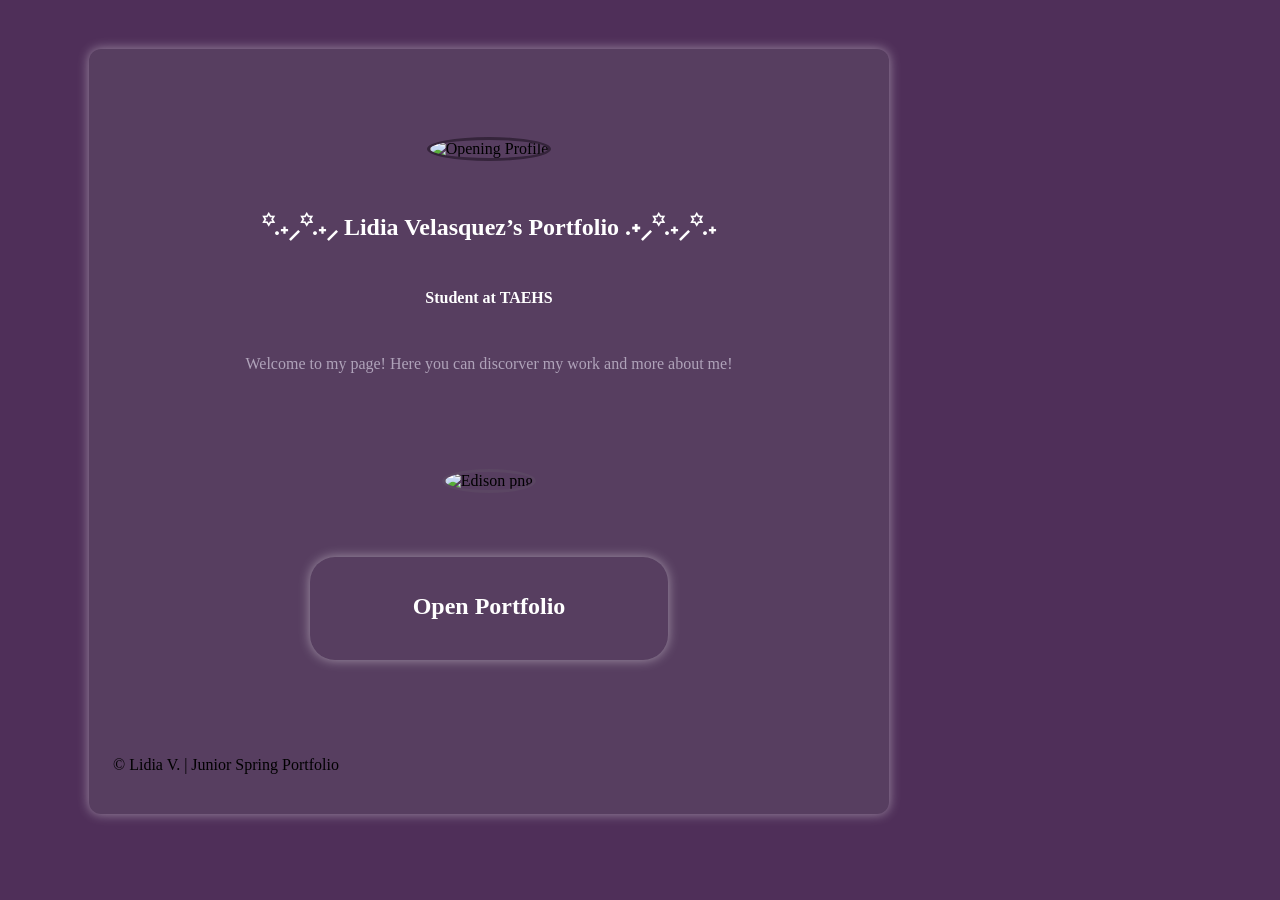
==== index.html @ c6627dc3 "opening page" ====
<!DOCTYPE html>
<html>
  <head>
    <title>
      Senior Portfolio
    </title>
    <link rel="stylesheet" href="style.css">
    <style>
      body {background-color: rgb(79, 47, 89);}
    </style>
  </head>
  <body>

    <!--Meet the Student-->
    <main class="home-card">
      <section class="resource-card">
        <div class="op">
          <div class="o_p-pic">
            <img src="https://i.pinimg.com/1200x/31/7d/0f/317d0f787650a22e582b0ea2bc89ebcb.jpg" alt="Opening Profile">
          </div>


          <div class="screen-text">
            <h2 >꙳.˖⸝꙳.˖⸝    Lidia Velasquez’s Portfolio   .˖⸝꙳.˖⸝꙳.˖</h2>
            <h4>Student at TAEHS</h4>
            <p >
              Welcome to my page! 
              Here you can discorver my work and more about me!
            </p>
            <div class="taehs-png">
              <img src="https://cdn.prod.website-files.com/6890f7f898f8a052b6160fcd/6a9baaca22dd06bc58596b52_68adfafcb5686086da4e0cdd_68add055bc65af392b7cdc4c_footer_logo.png" alt="Edison png">
            </div>
            <section class="open-button">
              <div class="button">
                <a class="button" href="profile.html">
                  <h2>Open Portfolio</h2>
                </a>
              </div>
            </section>
          </div>
        </div>

        <!-- FOOTER -->
        <footer >
          <p> © <span id="year"> </span> Lidia V. | Junior  Spring Portfolio</p>
        </footer>

      </section>
    </main>

  </body>
</html>
---- style.css ----
body {
  background-image: url("https://i.pinimg.com/originals/be/fc/2f/befc2f780b5b1ca9a8fee1d0548aa084.gif");
  background-attachment: fixed;
  background-size:cover;
}
/* Nav-bar */
.banner-card {
  background-color: rgb(87, 62, 96);
  margin: 1em auto;
  padding: 1em ;
  padding-top: 1.5em;
  border-radius: 12px;
  box-shadow: 4px 4px 31px 8px rgba(255, 255, 255, 0.45);
}

.navbar {
  background-color: rgb(87, 62, 96);
  padding: .5em 1em;
  display: flex;
  justify-content: space-between;
  align-items: center;
  border-radius: 10px;
}

.navbar-left img {
  width: 50px;
  float: left;
  margin-left: 20px;
}


.navbar-right {
  list-style: none;
  display:inline-flex;
  grid-gap: 6em;
  margin-left:110px;
  margin-right: 100px;
  padding: 0;
  font-family: Lucida Console;
  text-align-last:center;
}

.navbar-right a {
  color: white;
  text-decoration:none;
  font-weight: bold;
  font-size: 20px;
}


.navbar-right a:hover {
  color: #bba9d9;
}

.line {
  color: rgba(255, 255, 255, 0.45);
  text-decoration:none;
  font-weight: bold;
  text-align: center;
}

/* Welcome Page */
.home-card {
  width: 800px;
  padding: 25px;
  margin: 0.5em auto;
  margin-right: 3.5em;
  margin-left: 3.5em;
  
}


.resource-card {
  background-color: rgb(87, 62, 96);
  margin: 1em auto;
  padding: 1.5em ;
  border-radius: 12px;
  box-shadow: 0 0 12px rgba(255, 255, 255, 0.45);
}


.op {
  display: flex;
  flex-direction: column;
  align-items: center;
  text-align: center;
  margin: 2em auto;
}

.o_p-pic img {
  width: 250px;
  height: 250px;
  border-radius: 50%;
  border: 3px solid rgb(53, 36, 59);
  object-fit: cover;
  margin: 2em auto;
}

.taehs-png img {
  width: 150px;
  height:150px;
  border-radius: 50%;
  border: 3px solid rgb(91, 70, 99);
  object-fit: cover;
  margin-top: 5em;
  
}

.screen-text h2 {
  margin-bottom: 1em;
  color: white; 
}

.screen-text h4 {
  margin-top: 3em;
  font-weight: bold;
  /*
  color: rgba(187, 169, 217, 0.65);
  */
  color: white;
}

.screen-text p {
  text-align: center;
  margin-top: 3em;
  color: rgba(223, 216, 234, 0.65);
  padding: 0em;
}

.button {
  display:flex;
  justify-content:center;
  grid-area: 9em;
  margin: 1em;
  color: rgba(255, 255, 255, 0.65);
  text-decoration:none;
}

.open-button {
  background-color: rgb(87, 62, 96);
  margin: 4em;
  padding: 0em;
  border-radius: 25px;
  box-shadow: 0 0 12px rgba(255, 255, 255, 0.45);
}
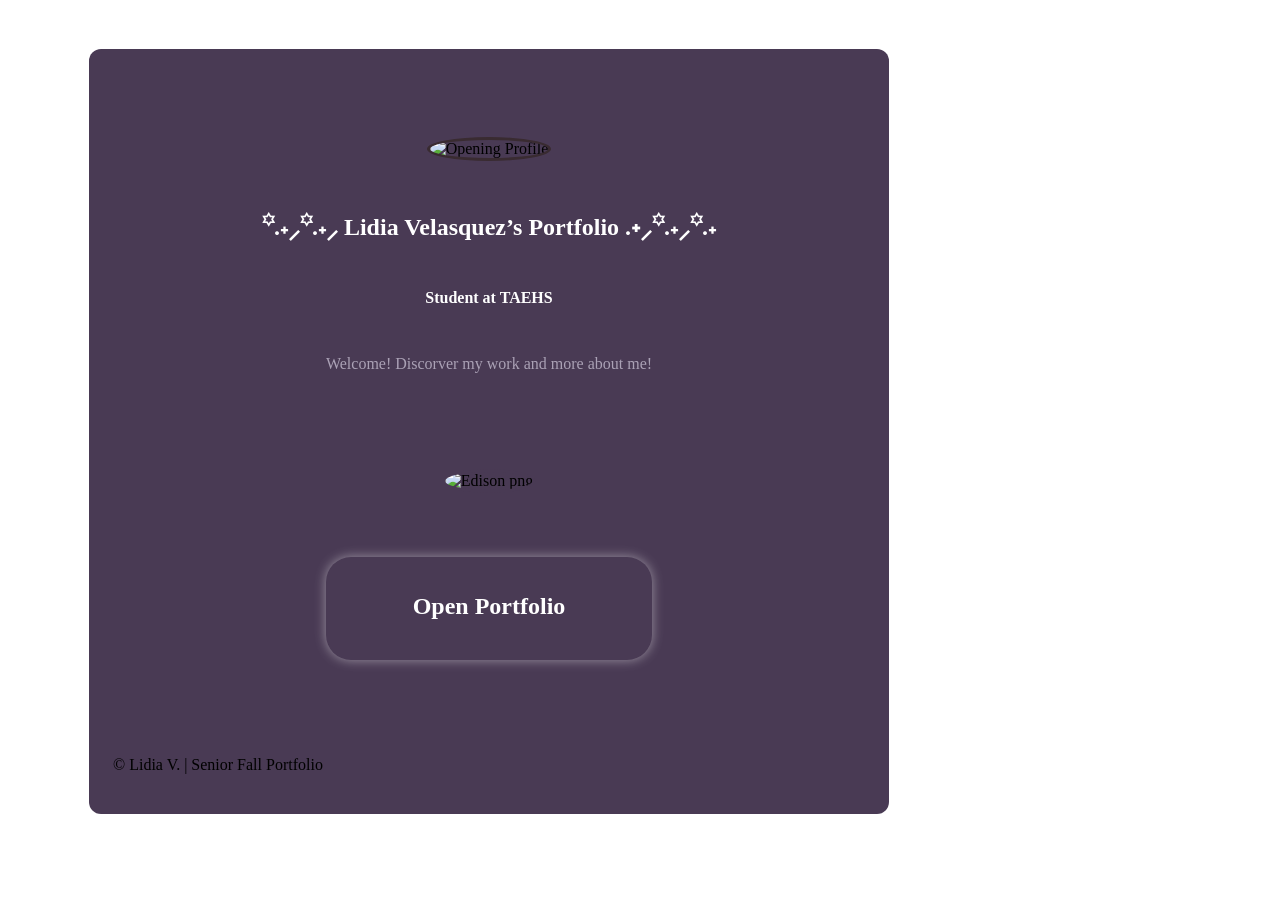
==== commit 7c433c1a: "opening page.1" ====
--- a/index.html
+++ b/index.html
@@ -5,9 +5,6 @@
       Senior Portfolio
     </title>
     <link rel="stylesheet" href="style.css">
-    <style>
-      body {background-color: rgb(79, 47, 89);}
-    </style>
   </head>
   <body>
 
@@ -24,8 +21,7 @@
             <h2 >꙳.˖⸝꙳.˖⸝    Lidia Velasquez’s Portfolio   .˖⸝꙳.˖⸝꙳.˖</h2>
             <h4>Student at TAEHS</h4>
             <p >
-              Welcome to my page! 
-              Here you can discorver my work and more about me!
+              Welcome! Discorver my work and more about me!
             </p>
             <div class="taehs-png">
               <img src="https://cdn.prod.website-files.com/6890f7f898f8a052b6160fcd/6a9baaca22dd06bc58596b52_68adfafcb5686086da4e0cdd_68add055bc65af392b7cdc4c_footer_logo.png" alt="Edison png">
@@ -42,7 +38,7 @@
 
         <!-- FOOTER -->
         <footer >
-          <p> © <span id="year"> </span> Lidia V. | Junior  Spring Portfolio</p>
+          <p> © <span id="year"> </span> Lidia V. | Senior Fall Portfolio</p>
         </footer>
 
       </section>
--- a/style.css
+++ b/style.css
@@ -71,11 +71,11 @@
 
 
 .resource-card {
-  background-color: rgb(87, 62, 96);
+  background-color: #493A54;
   margin: 1em auto;
   padding: 1.5em ;
   border-radius: 12px;
-  box-shadow: 0 0 12px rgba(255, 255, 255, 0.45);
+  box-shadow-color: #392B31;
 }
 
 
@@ -85,13 +85,15 @@
   align-items: center;
   text-align: center;
   margin: 2em auto;
+  background-color: #493A54;
+  box-shadow-color: #392B31;
 }
 
 .o_p-pic img {
   width: 250px;
   height: 250px;
   border-radius: 50%;
-  border: 3px solid rgb(53, 36, 59);
+  border: 3px solid #392B31;
   object-fit: cover;
   margin: 2em auto;
 }
@@ -100,7 +102,7 @@
   width: 150px;
   height:150px;
   border-radius: 50%;
-  border: 3px solid rgb(91, 70, 99);
+  border: 3px solid #493A54;
   object-fit: cover;
   margin-top: 5em;
   
@@ -137,7 +139,7 @@
 }
 
 .open-button {
-  background-color: rgb(87, 62, 96);
+  background-color: #493A54;
   margin: 4em;
   padding: 0em;
   border-radius: 25px;
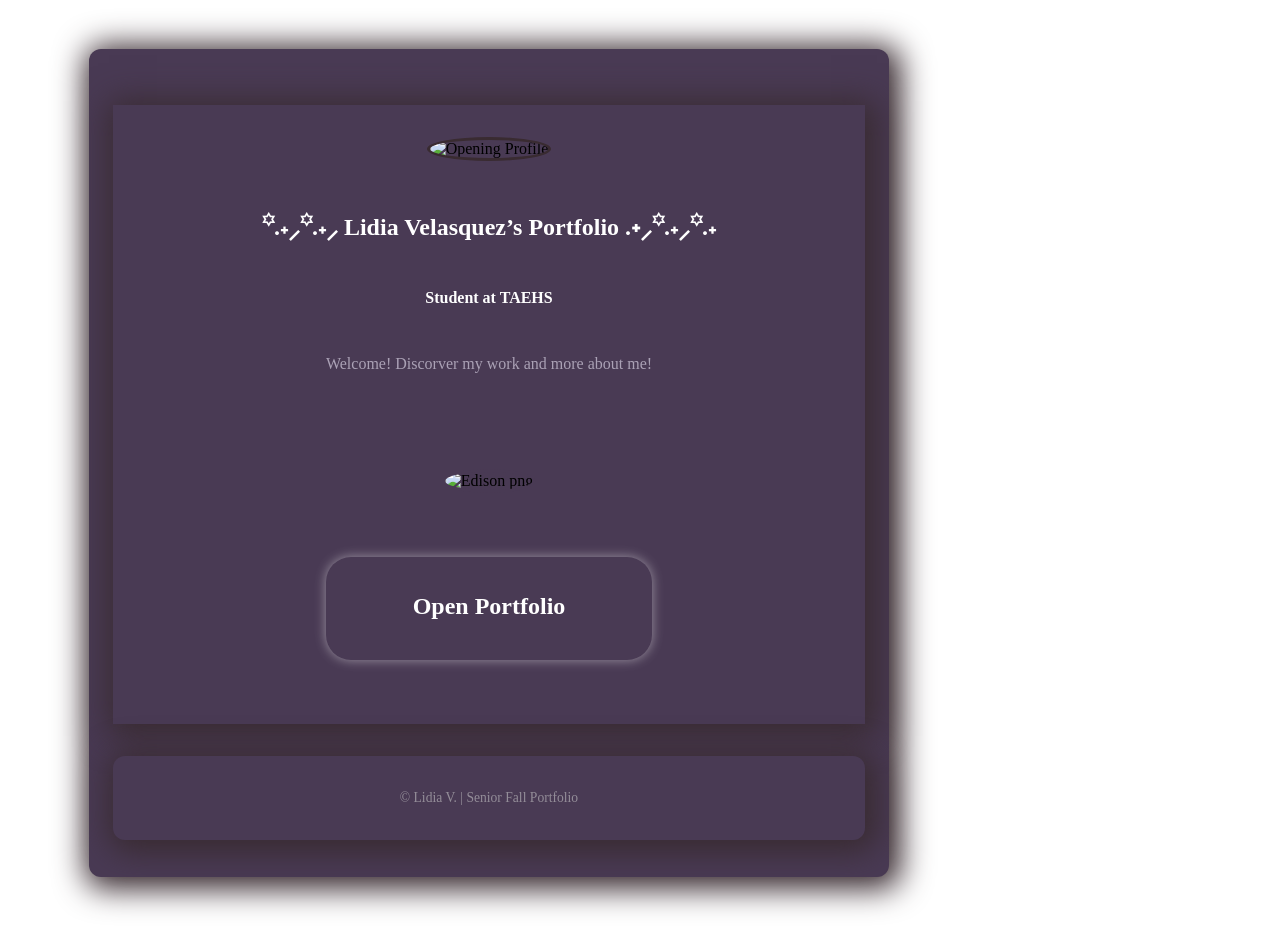
==== commit f85861f4: "done op" ====
--- a/index.html
+++ b/index.html
@@ -37,9 +37,9 @@
         </div>
 
         <!-- FOOTER -->
-        <footer >
-          <p> © <span id="year"> </span> Lidia V. | Senior Fall Portfolio</p>
-        </footer>
+    <footer class="resource-card">
+      <p> © <span id="year"> </span> Lidia V. | Senior Fall Portfolio</p>
+    </footer>
 
       </section>
     </main>
--- a/style.css
+++ b/style.css
@@ -5,12 +5,16 @@
 }
 /* Nav-bar */
 .banner-card {
-  background-color: rgb(87, 62, 96);
+  background-color: #493A54;
   margin: 1em auto;
   padding: 1em ;
   padding-top: 1.5em;
   border-radius: 12px;
-  box-shadow: 4px 4px 31px 8px rgba(255, 255, 255, 0.45);
+  box-shadow: 2px 2px 42px 4px #392B31;
+}
+
+.banner-card a {
+  color: #EBDFE7;
 }
 
 .navbar {
@@ -33,7 +37,7 @@
   list-style: none;
   display:inline-flex;
   grid-gap: 6em;
-  margin-left:110px;
+  margin-left:100px;
   margin-right: 100px;
   padding: 0;
   font-family: Lucida Console;
@@ -41,7 +45,7 @@
 }
 
 .navbar-right a {
-  color: white;
+  color: #EBDFE7;
   text-decoration:none;
   font-weight: bold;
   font-size: 20px;
@@ -75,7 +79,7 @@
   margin: 1em auto;
   padding: 1.5em ;
   border-radius: 12px;
-  box-shadow-color: #392B31;
+  box-shadow: 4px 4px 31px 8px #392B31;
 }
 
 
@@ -86,7 +90,7 @@
   text-align: center;
   margin: 2em auto;
   background-color: #493A54;
-  box-shadow-color: #392B31;
+  box-shadow: 4px 4px 31px 8px #392B31;
 }
 
 .o_p-pic img {
@@ -145,3 +149,16 @@
   border-radius: 25px;
   box-shadow: 0 0 12px rgba(255, 255, 255, 0.45);
 }
+
+
+
+
+
+
+
+/*footer*/
+footer {
+  text-align: center;
+  font-size: 0.85em;
+  color: rgba(204, 204, 204, 0.57);
+}
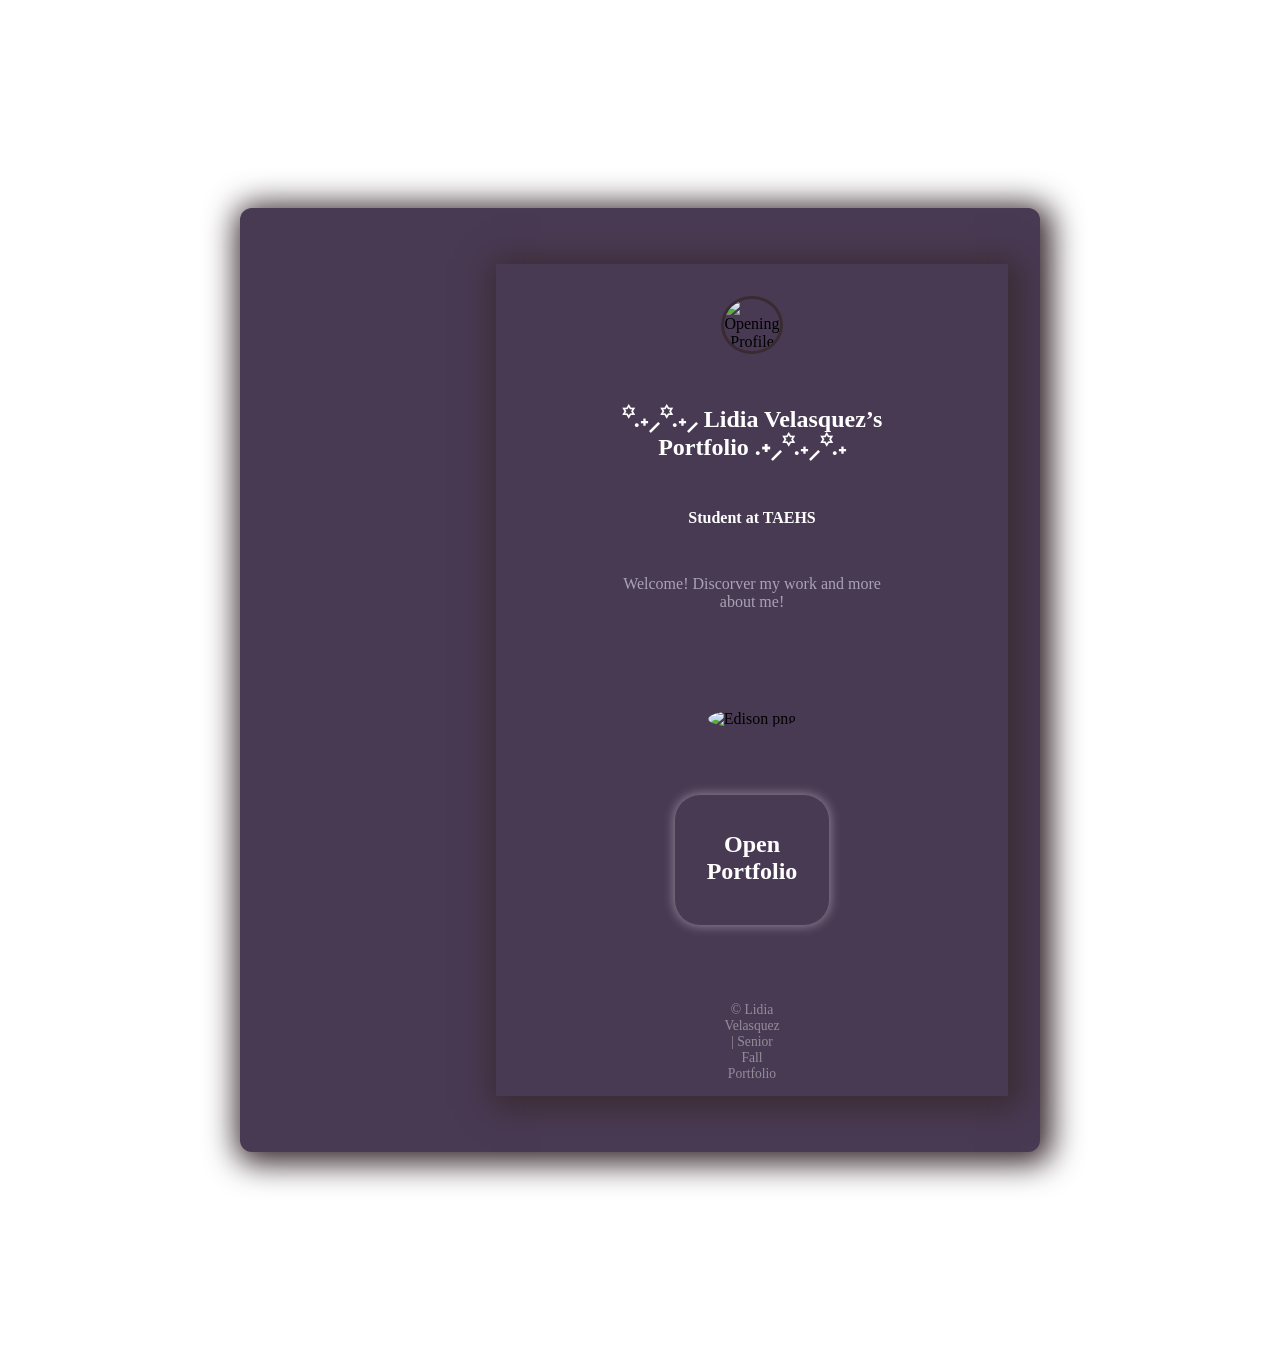
==== commit ee72c75d: "done op.2" ====
--- a/index.html
+++ b/index.html
@@ -34,12 +34,14 @@
               </div>
             </section>
           </div>
+
+          <!-- FOOTER -->
+    <footer>
+      <p> © <span id="year"> </span> Lidia Velasquez | Senior Fall Portfolio</p>
+    </footer>
         </div>
 
-        <!-- FOOTER -->
-    <footer class="resource-card">
-      <p> © <span id="year"> </span> Lidia V. | Senior Fall Portfolio</p>
-    </footer>
+        
 
       </section>
     </main>
--- a/style.css
+++ b/style.css
@@ -3,6 +3,9 @@
   background-attachment: fixed;
   background-size:cover;
 }
+
+
+
 /* Nav-bar */
 .banner-card {
   background-color: #493A54;
@@ -63,13 +66,17 @@
   text-align: center;
 }
 
+
+
+
+
 /* Welcome Page */
 .home-card {
-  width: 800px;
-  padding: 25px;
-  margin: 0.5em auto;
-  margin-right: 3.5em;
-  margin-left: 3.5em;
+  max-width: 800px;
+  margin: 8em auto;
+  padding: 4em;
+  padding-left: 8em;
+  padding-right: 8em;
   
 }
 
@@ -78,6 +85,8 @@
   background-color: #493A54;
   margin: 1em auto;
   padding: 1.5em ;
+  padding-left: 16em;
+  padding-right: 16em;
   border-radius: 12px;
   box-shadow: 4px 4px 31px 8px #392B31;
 }
@@ -91,6 +100,9 @@
   margin: 2em auto;
   background-color: #493A54;
   box-shadow: 4px 4px 31px 8px #392B31;
+  
+  padding-left: 16em;
+  padding-right: 16em;
 }
 
 .o_p-pic img {
@@ -156,6 +168,7 @@
 
 
 
+
 /*footer*/
 footer {
   text-align: center;
